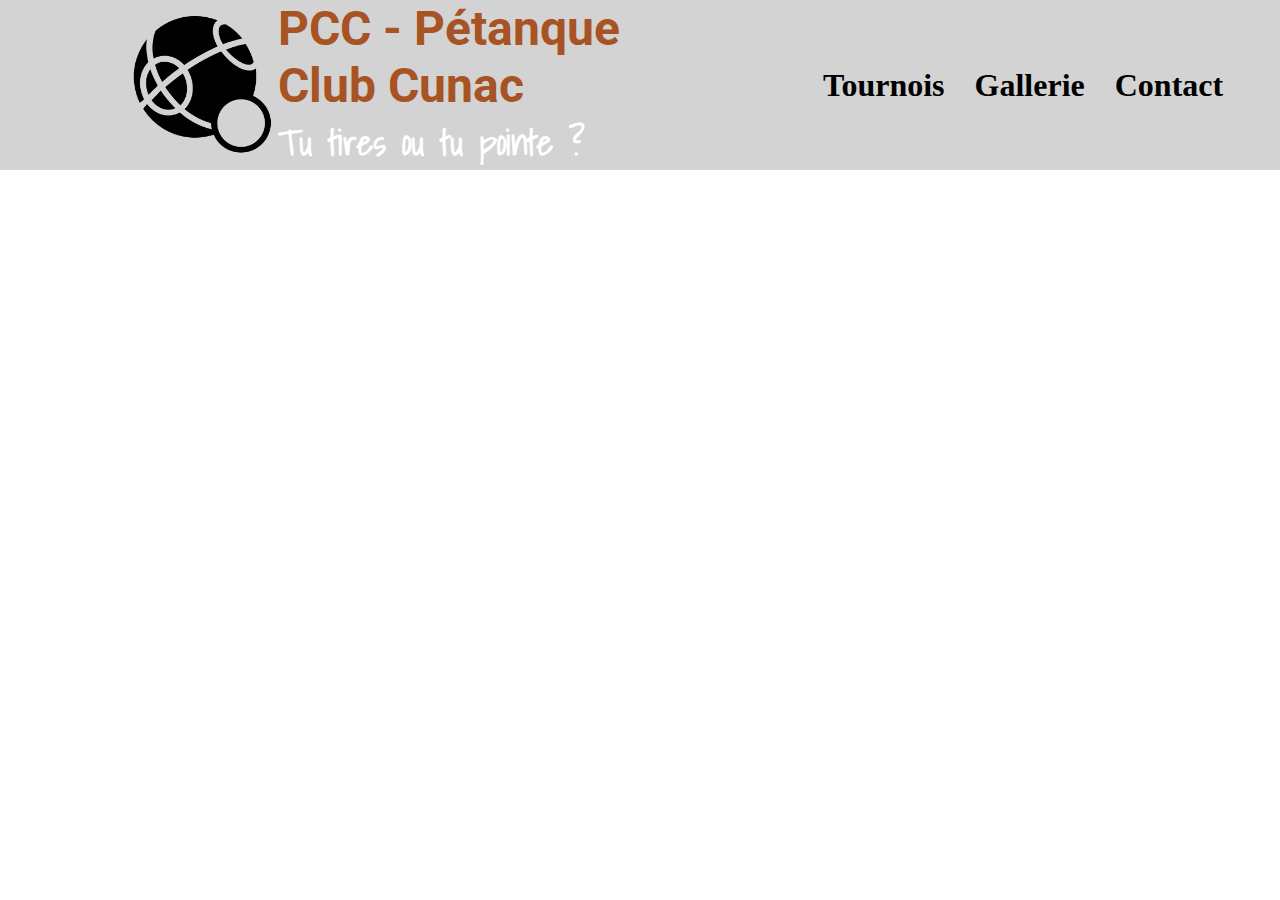
==== index.html @ 7cf6aeaf "Mise en forme du header" ====
<!DOCTYPE html>
<html lang="fr">
    <head>
        <title>PCC - Pétanque Club de Cunac</title>
        <meta charset="utf-8" name="description" content="Club loisir de pétanque, le PCC (Pétanque Club Cunac)
        accueille les petits et les grands dans la joie et la bonne humeur"/>
        <link rel="stylesheet" href="style.css">
    </head>
    <body>
        <header>
            <div class="nom_club">
                <img src="logo_petanque.png" alt="Logo Petanque" class="logo">
                <div>
                    <h1 class="club">PCC - Pétanque Club Cunac</h1>
                    <h2 class="slogan">Tu tires ou tu pointe ?</h2>
                </div>
            </div>
            <nav>
                <ul>
                    <a href="0"><li>Tournois</li></a>
                    <a href="0"><li>Gallerie</li></a>
                    <a href="0"><li>Contact</li></a>
                </ul>
            </nav>
        </header>
        <section>

        </section>
        <footer>

        </footer>


    </body>
</html>
---- style.css ----
/* Police caractère du nom du club */
@import url('https://fonts.googleapis.com/css2?family=Roboto:wght@900&display=swap');
/* Police de caractère du slogan du club */
@import url('https://fonts.googleapis.com/css2?family=Shadows+Into+Light&display=swap');


body {
    width: 100%;
    margin: 0;
    position: absolute;
}

header {
    background-color: lightgray;
    display: flex;
    flex-direction: row;
    align-items: center;
    justify-content: space-evenly;
    position: relative;
}

.logo {
    width: 150px;
    height: 150px;
}

.nom_club {
    width: 40%;
    display: flex;
    justify-content: space-evenly;
    align-items: center;
}

.club {
    margin: 0;
    color: rgb(167, 83, 35);
    font-weight: bold;
    font-size: 3em;
    font-family: 'Roboto', sans-serif;
}

.slogan {
    margin: 0;
    color: white;
    font-size: 35px;
    font-family: 'Shadows Into Light', cursive;
}

nav {
    width: 30%;
    display: flex;
    align-items: center;
}

nav ul {
    display: flex;
}

nav ul a {
    text-decoration: none;
    color: black;
}

a:hover {
    text-decoration: underline;
}

nav ul li {
    display: inline;
    padding: 15px;
    font-weight: bold;
    font-size: 2em;
}
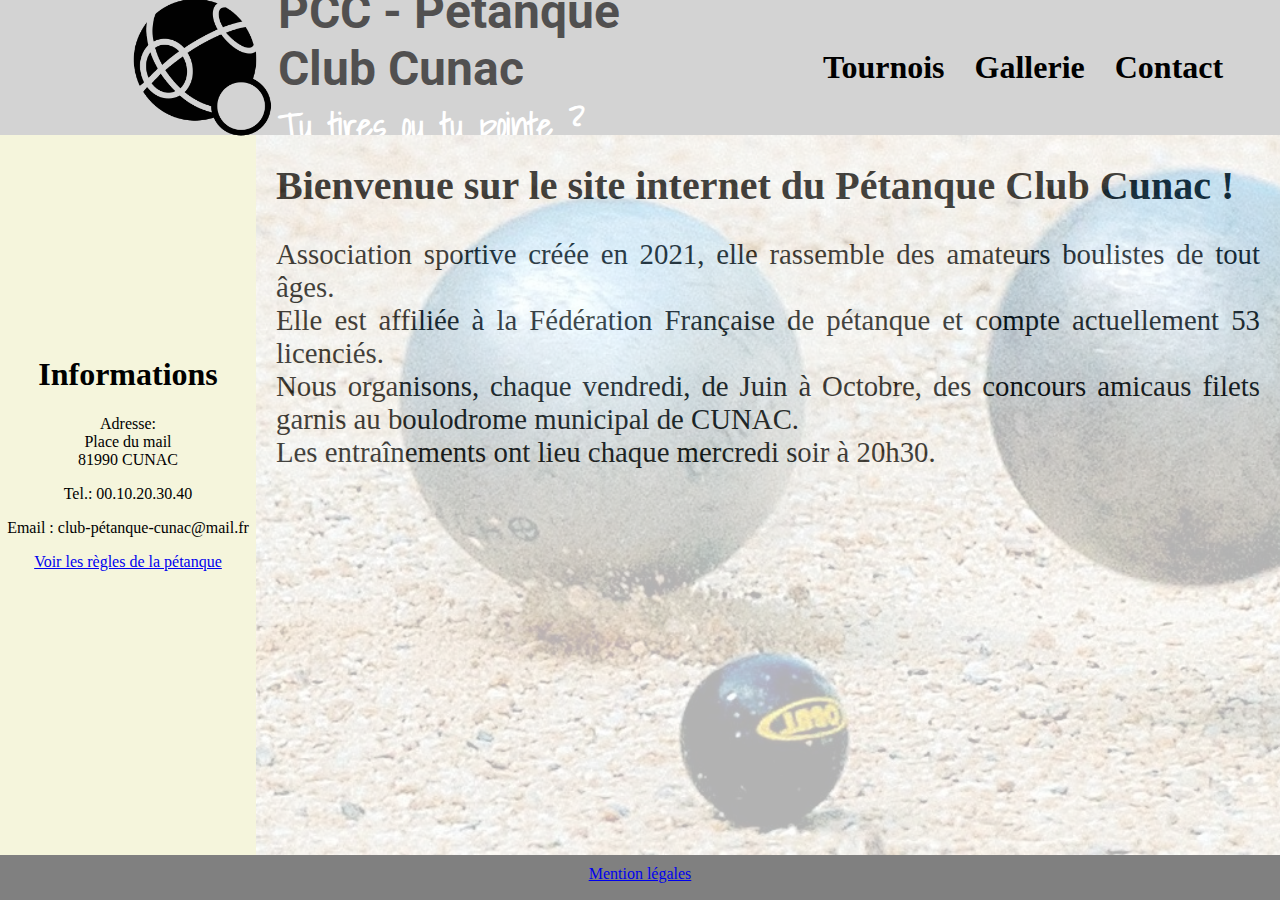
==== commit 3437f054: "Mise en forme de la partie principale du site, section et aside, ainsi que du footer" ====
--- a/index.html
+++ b/index.html
@@ -17,19 +17,34 @@
             </div>
             <nav>
                 <ul>
-                    <a href="0"><li>Tournois</li></a>
-                    <a href="0"><li>Gallerie</li></a>
-                    <a href="0"><li>Contact</li></a>
+                    <a href="#"><li>Tournois</li></a>
+                    <a href="#"><li>Gallerie</li></a>
+                    <a href="#"><li>Contact</li></a>
                 </ul>
             </nav>
         </header>
         <section>
+            <aside>
+                <h1>Informations</h1>
+                <p>Adresse:<br> Place du mail <br> 81990 CUNAC</p>
+                <p>Tel.: 00.10.20.30.40</p>
+                <p>Email : club-pétanque-cunac@mail.fr</p>
+                <p><a href="https://www.obut.com/fr/regles-jeu-de-petanque" target="_blank">Voir les règles de la pétanque</a></p>
+            </aside>
 
+            <article>
+                <div class="text">
+                    <h1>Bienvenue sur le site internet du Pétanque Club Cunac !</h1>
+                    <p>Association sportive créée en 2021, elle rassemble des amateurs boulistes de tout âges. <br>
+                    Elle est affiliée à la Fédération Française de pétanque et compte actuellement 53 licenciés. <br> Nous organisons, chaque vendredi,
+                    de Juin à Octobre, des concours amicaus filets garnis au boulodrome municipal de CUNAC. <br> Les entraînements ont lieu chaque mercredi
+                    soir à 20h30.</p>
+                </div>
+                <div class="opacity"></div>
+            </article>
         </section>
         <footer>
-
+            <p><a href="#">Mention légales</a></p>
         </footer>
-
-
     </body>
 </html>--- a/style.css
+++ b/style.css
@@ -3,15 +3,16 @@
 /* Police de caractère du slogan du club */
 @import url('https://fonts.googleapis.com/css2?family=Shadows+Into+Light&display=swap');
 
-
 body {
     width: 100%;
+    height: 100%;
     margin: 0;
     position: absolute;
 }
 
 header {
     background-color: lightgray;
+    height: 15%;
     display: flex;
     flex-direction: row;
     align-items: center;
@@ -33,7 +34,7 @@
 
 .club {
     margin: 0;
-    color: rgb(167, 83, 35);
+    color: rgba(31, 30, 29, 0.719);
     font-weight: bold;
     font-size: 3em;
     font-family: 'Roboto', sans-serif;
@@ -61,7 +62,7 @@
     color: black;
 }
 
-a:hover {
+nav ul a:hover {
     text-decoration: underline;
 }
 
@@ -70,4 +71,73 @@
     padding: 15px;
     font-weight: bold;
     font-size: 2em;
+}
+
+section {
+    height: 80%;
+    width: 100%;
+    margin: auto;
+    display: flex;
+}
+
+section aside {
+    height: 100%;
+    width: 20%;
+    background-color: beige;
+    display: inline-block;
+    text-align: center;
+    box-sizing: border-box;
+    padding-top: 200px;
+}
+
+section article {
+    height: 100%;
+    width: 80%;
+    margin: auto;
+    display: inline-block;
+}
+
+section article .text {
+    width: 80%;
+    height: 80%;
+    margin: 0;
+    box-sizing: border-box;
+    position: absolute;
+}
+
+section article .text h1 {
+    font-size: 2.5em;
+    text-align: justify;
+    padding-left: 20px;
+}
+
+section article .text p {
+    font-size: 1.8em;
+    text-align: justify;
+    padding-right: 20px;
+    padding-left: 20px;
+}
+
+section .opacity {
+    width: 100%;
+    height: 100%;
+    background-image: url('fond_petanque.jpg');
+    background-size: cover;
+    opacity: 0.3;
+}
+
+footer {
+    height: 5%;
+    width: 100%;
+    background-color: grey;
+    margin: auto;
+}
+
+footer p {
+    height: 100%;
+    width: 100%;
+    box-sizing: border-box;
+    margin: auto;
+    text-align: center;
+    padding-top: 10px;
 }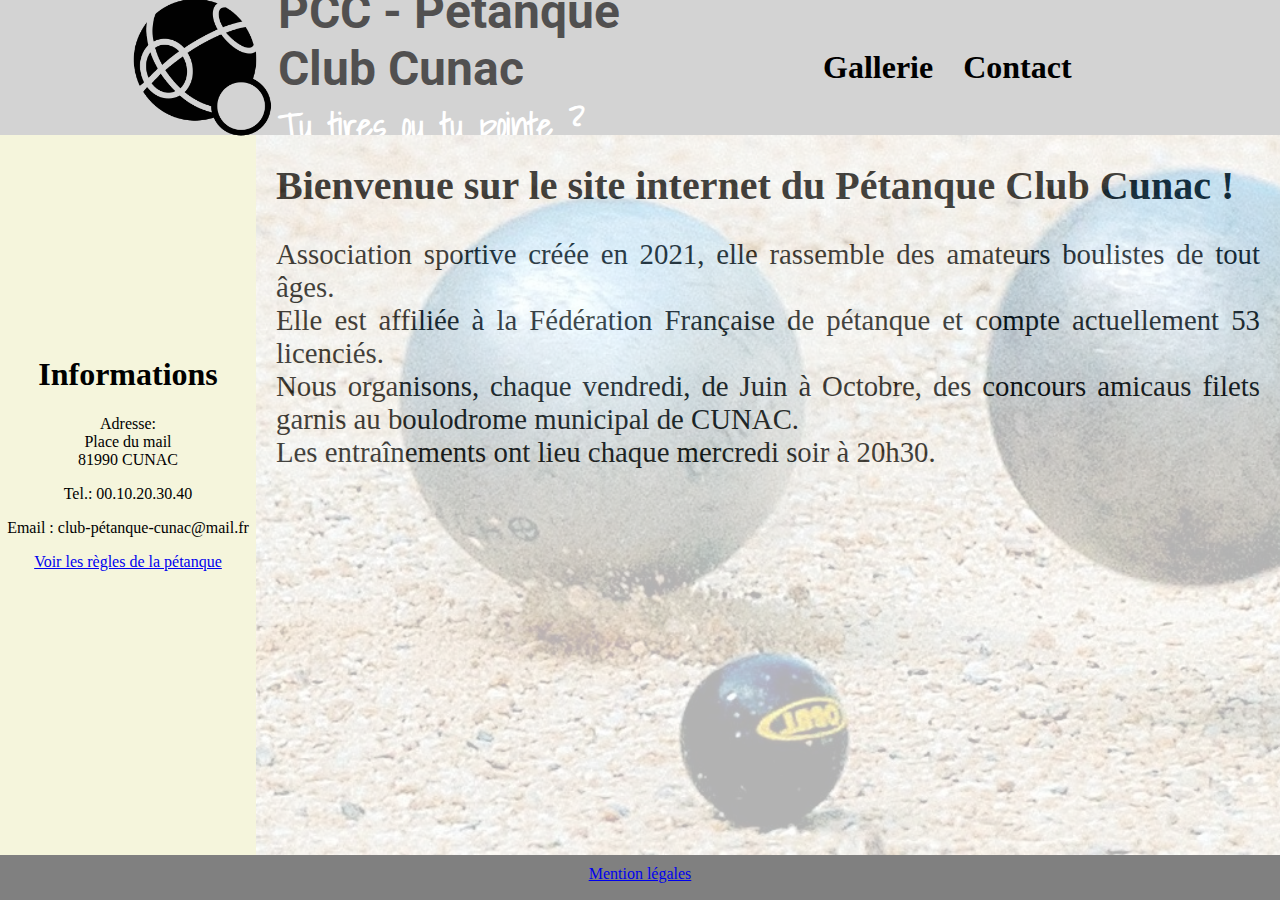
==== commit c09d0b7f: "Mise en place des pages Gallerie et Contact" ====
--- a/index.html
+++ b/index.html
@@ -1,7 +1,7 @@
 <!DOCTYPE html>
 <html lang="fr">
     <head>
-        <title>PCC - Pétanque Club de Cunac</title>
+        <title>PCC - Pétanque Club de Cunac - Contact</title>
         <meta charset="utf-8" name="description" content="Club loisir de pétanque, le PCC (Pétanque Club Cunac)
         accueille les petits et les grands dans la joie et la bonne humeur"/>
         <link rel="stylesheet" href="style.css">
@@ -17,9 +17,8 @@
             </div>
             <nav>
                 <ul>
-                    <a href="#"><li>Tournois</li></a>
-                    <a href="#"><li>Gallerie</li></a>
-                    <a href="#"><li>Contact</li></a>
+                    <a href="gallerie.html"><li>Gallerie</li></a>
+                    <a href="contact.html" target="_blank"><li>Contact</li></a>
                 </ul>
             </nav>
         </header>
--- a/style.css
+++ b/style.css
@@ -140,4 +140,37 @@
     margin: auto;
     text-align: center;
     padding-top: 10px;
+}
+
+/* Style CSS du Formulaire de contact (contact.html) */
+
+form {
+    display: flex;
+    flex-direction: column;
+    padding: 2em;
+    width: 40%;
+}
+
+label {
+    margin-top: 0.5em;
+}
+
+button {
+    margin-top: 15px;
+}
+
+/* Style CSS pour la gallerie de photos */
+
+.photo {
+    border: 1px solid black;
+    width: auto;
+    height: 100%;
+    display: grid;
+    grid-template-rows: 300px 300px 300px 300px 300px 300px 300px 300px 300px 300px;
+    grid-template-columns: 300px 300px 300px 300px 300px;
+    justify-items: center;
+}
+
+.photo div {
+    margin: auto;
 }